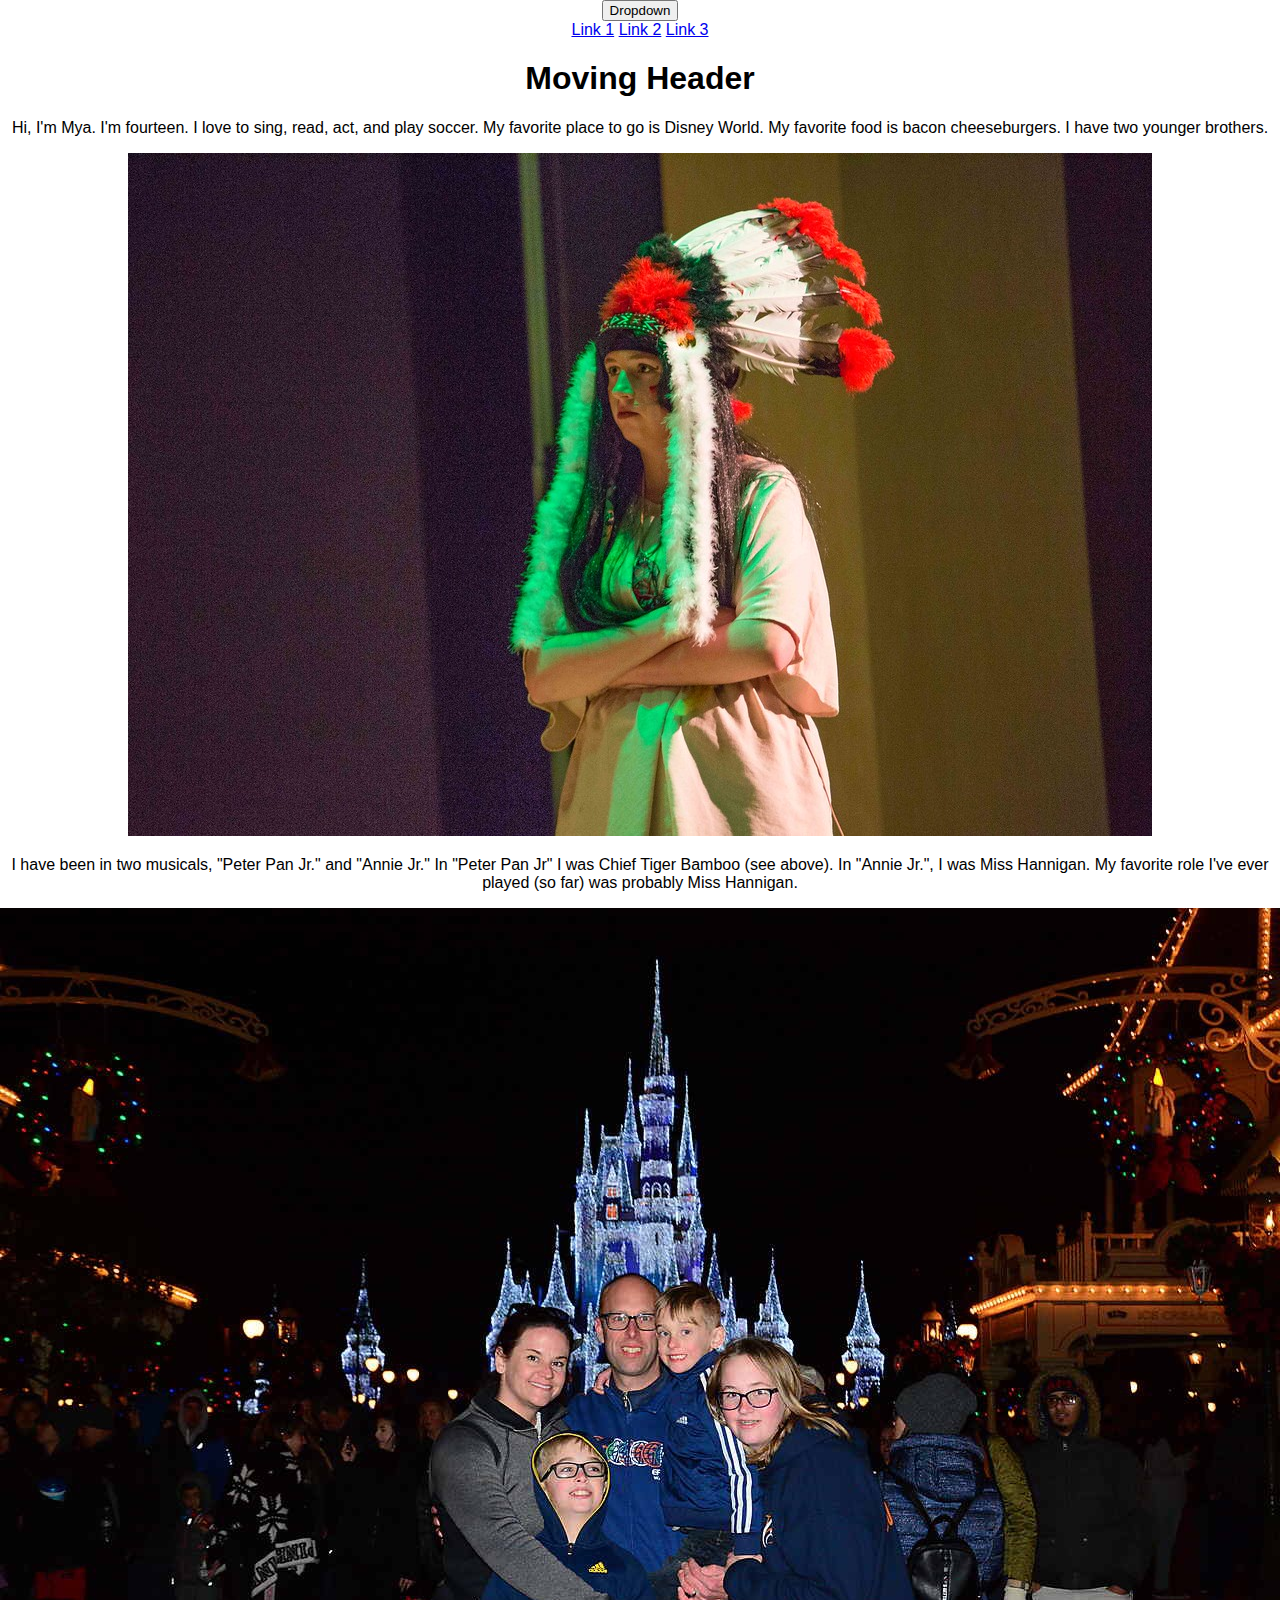
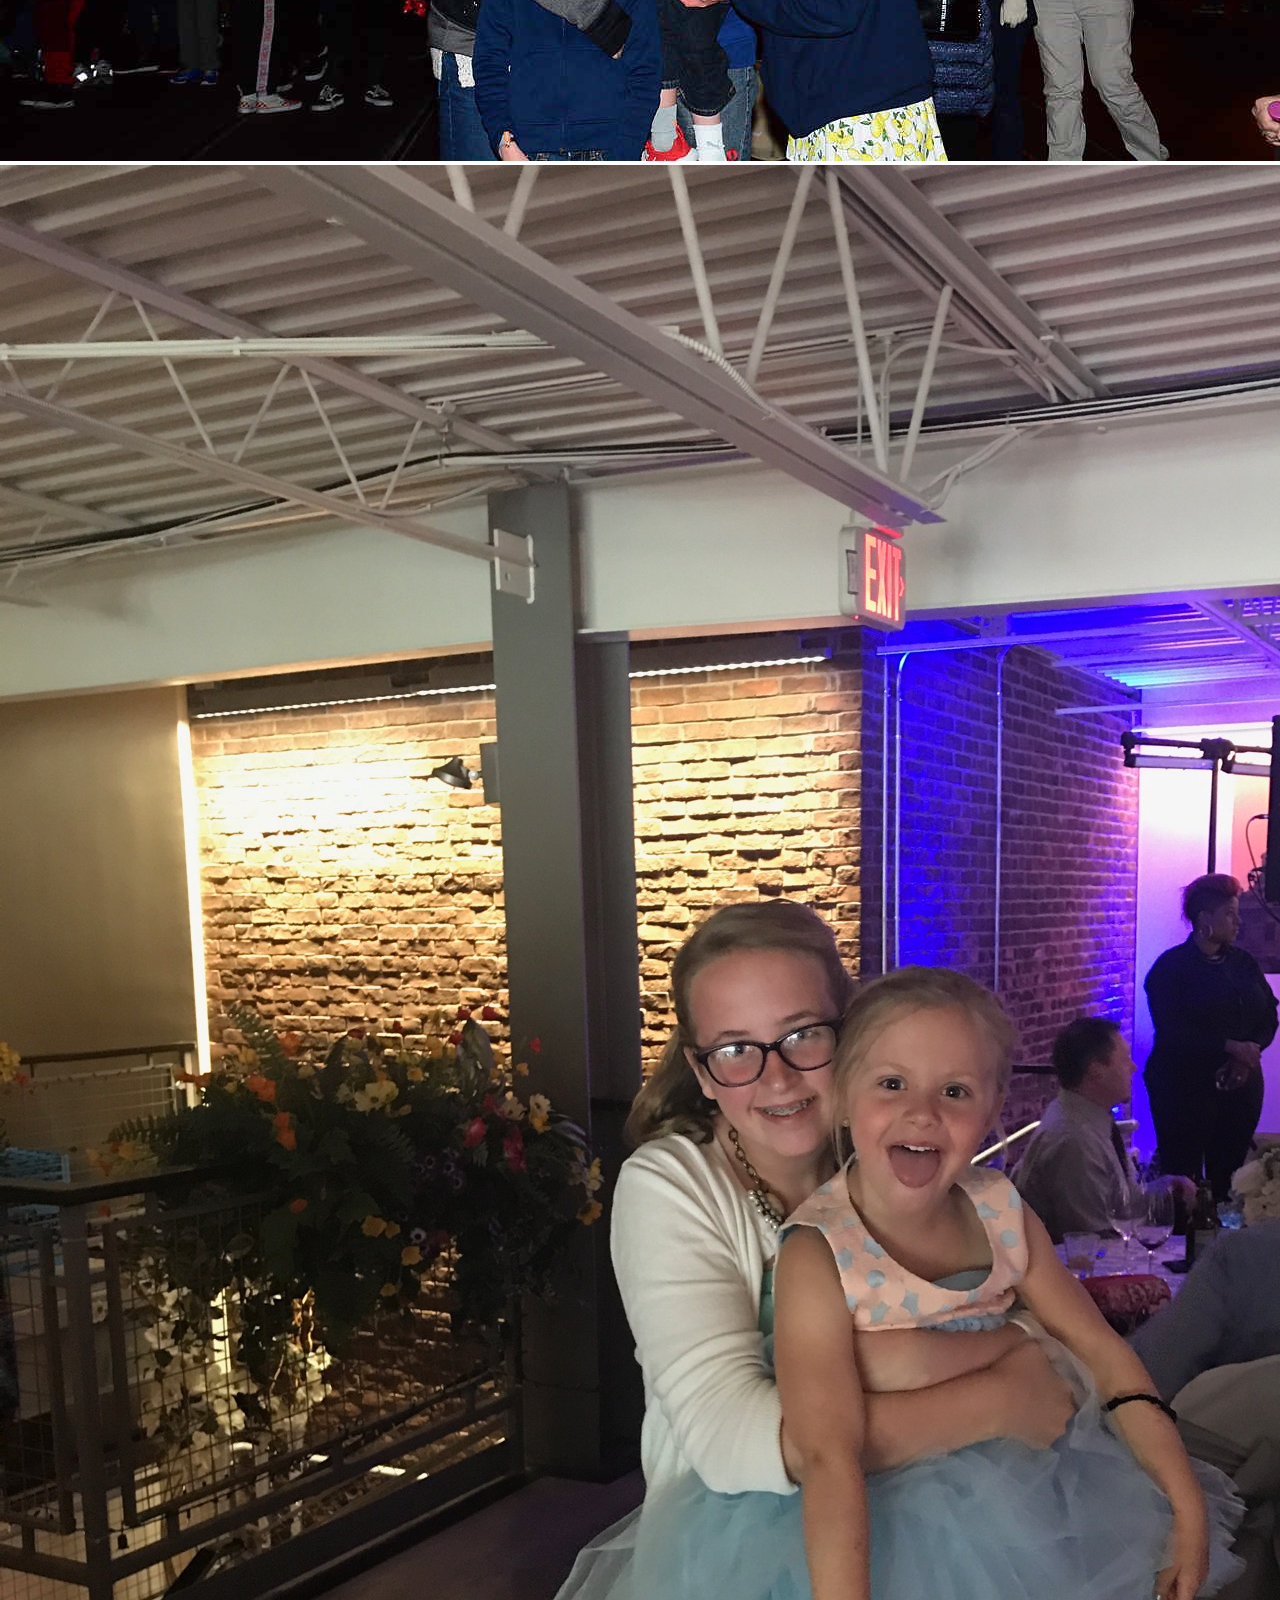
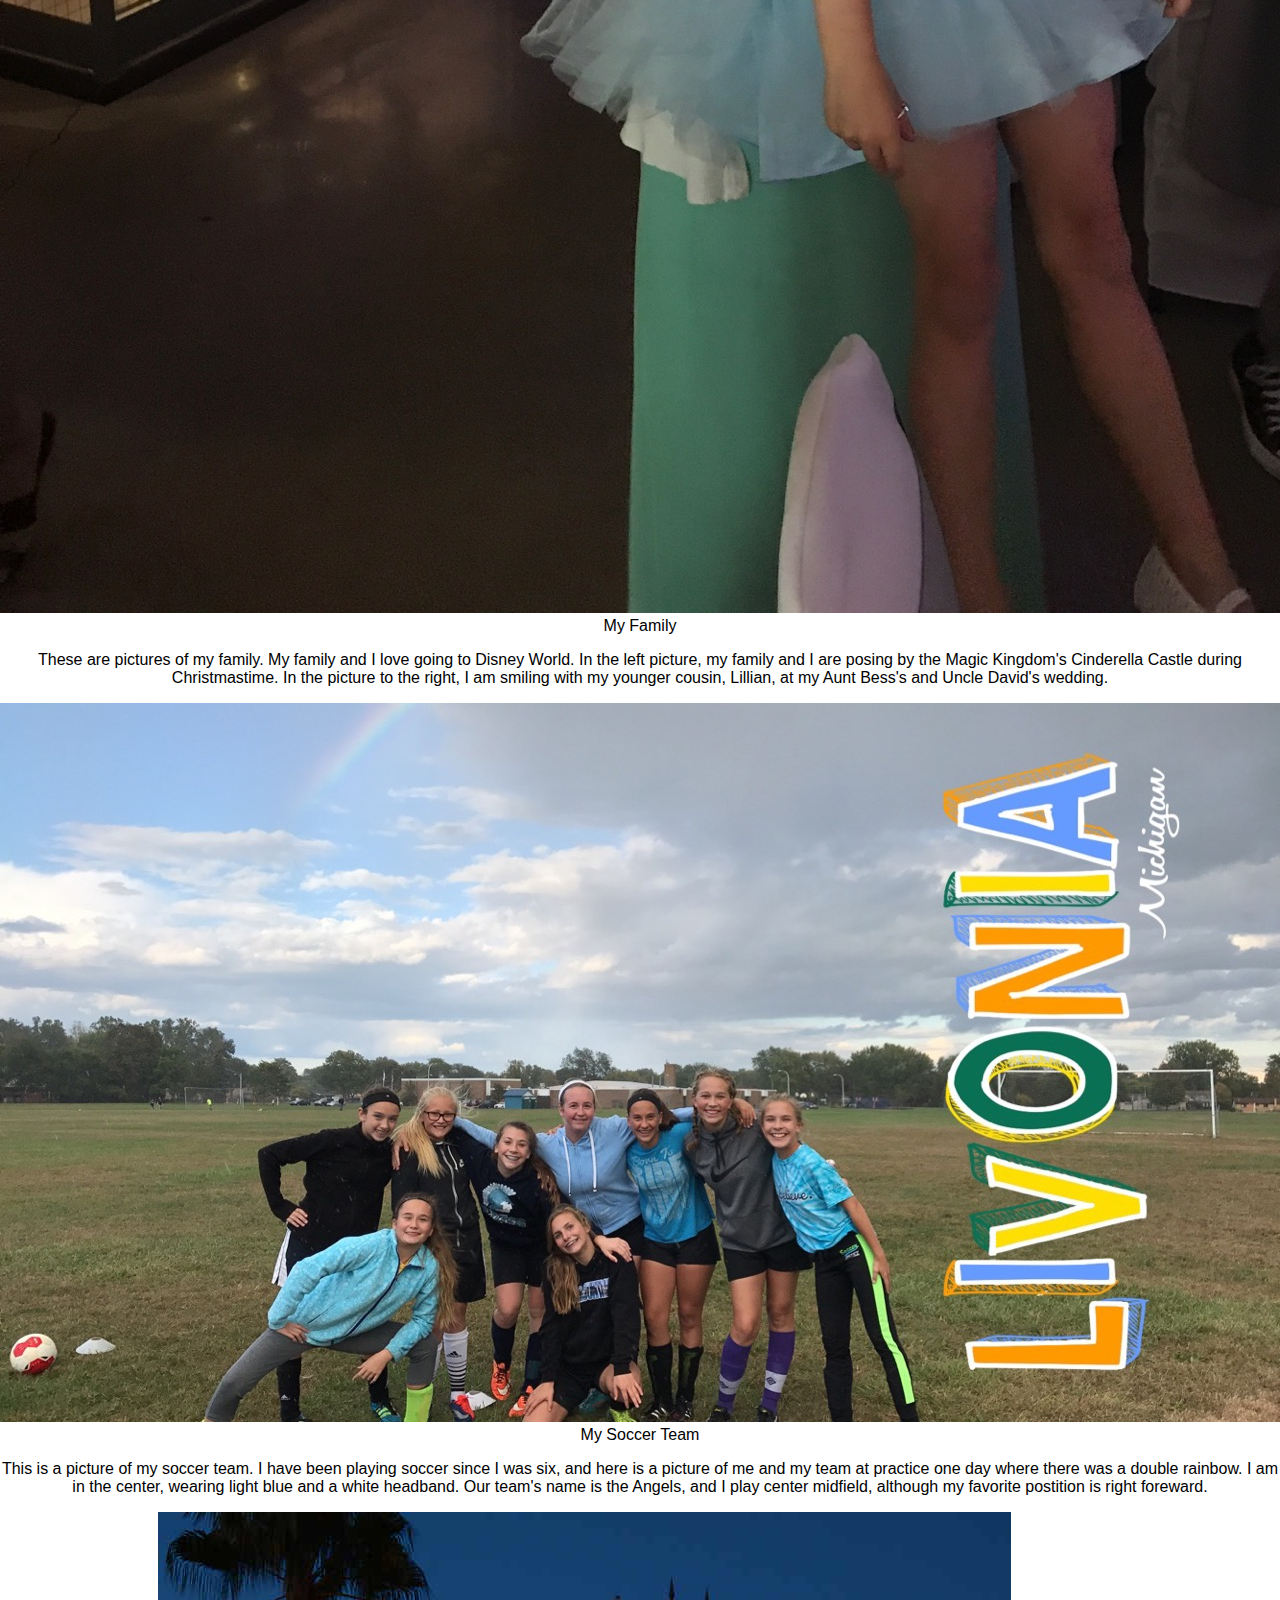
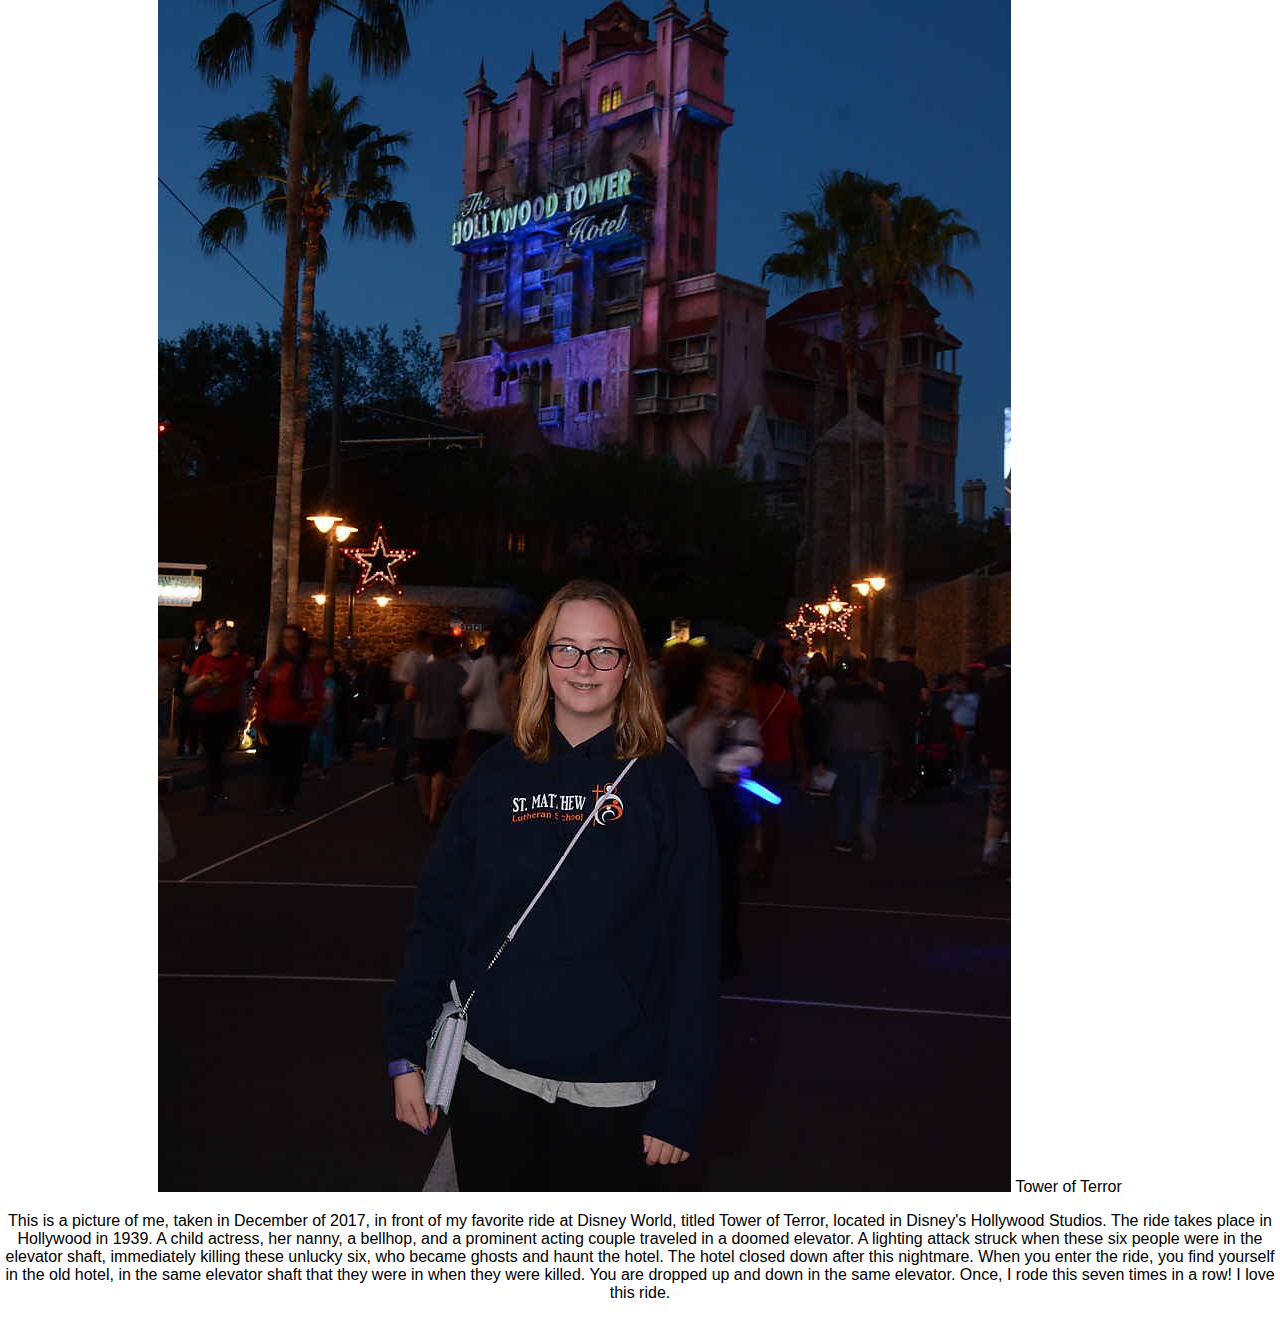
==== index.html @ 8d9f3ed3 "words" ====
<!DOCTYPE html>
<html>
<head>
	<title> All About Me </title>
	<link rel="stylesheet" type="text/css" href="style.css"/>
</head>

<body>
	<div class = "dropdown">
		<button class = "dropbtn"> Dropdown </button>
		<div class = "dropdown-content">
			<a href= "#doubleyellow"> Link 1</a>
			<a href= "#name"> Link 2</a>
			<a href= "#green"> Link 3</a>
		</div>
	</div>
	<h1> Moving Header </h1>
	<div id="page-wrapper">
		<div id="name">
			<!--TODO: Add a title in the header tag -->
			<!--TODO: Add a description in a paragraph tag-->
			<p> Hi, I'm Mya. I'm fourteen. I love to sing, read, act, and play soccer. My favorite place to go is Disney World. My favorite food is bacon cheeseburgers. I have two younger brothers.  </p>
		</div>

		<div id="blue">
			<!-- TODO: Add an Image -->
			<img src= "ctb.jpg" >
			<!-- TODO: Add a title for the image -->
			<title> Stage Debut </title>
			<!-- TODO: Add a description for the image in a paragraph tag-->
			<p> I have been in two musicals, "Peter Pan Jr." and "Annie Jr." In "Peter Pan Jr" I was Chief Tiger Bamboo (see above). In "Annie Jr.", I was Miss Hannigan. My favorite role I've ever played (so far) was probably Miss Hannigan. </p>
		</div>


		<div id="doubleyellow">
			<!-- TODO: Add two images with the class name double-->
			<img class="double" src= "fam.jpeg">
			 <img class="double" src= "lillian.jpeg">
			<!-- TODO: Add a header to describe the images -->
			<h> My Family</h>
			<p>These are pictures of my family. My family and I love going to Disney World. In the left picture, my family and I are posing by the Magic Kingdom's Cinderella Castle during Christmastime. In the picture to the right, I am smiling with my younger cousin, Lillian, at my Aunt Bess's and Uncle David's wedding. </p>
		</div>


		<div id="green">
			<!-- TODO: Add an image -->
			<img src= "soccer.jpeg">
			<!-- TODO: Add a header with the class name brown -->
			<h class="brown"> My Soccer Team </h>
			<!-- TODO: Add a paragraph -->
			<p> This is a picture of my soccer team. I have been playing soccer since I was six, and here is a picture of me and my team at practice one day where there was a double rainbow. I am in the center, wearing light blue and a white headband. Our team's name is the Angels, and I play center midfield, although my favorite postition is right foreward. </p>
		</div>


		<div id="white">
			<!-- TODO: Add three images with the class name triple -->
			<img class=brown src= "tot.jpeg">
			<!-- TODO: Add a header with the class name brown -->
			<h class=brown> Tower of Terror </h>
			<!-- TODO: Add a paragraph to describe the image -->
			<p> This is a picture of me, taken in December of 2017, in front of my favorite ride at Disney World, titled Tower of Terror, located in Disney's Hollywood Studios. The ride takes place in Hollywood in 1939. A child actress, her nanny, a bellhop, and a prominent acting couple traveled in a doomed elevator. A lighting attack struck when these six people were in the elevator shaft, immediately killing these unlucky six, who became ghosts and haunt the hotel. The hotel closed down after this nightmare. When you enter the ride, you find yourself in the old hotel, in the same elevator shaft that they were in when they were killed. You are dropped up and down in the same elevator. Once, I rode this seven times in a row! I love this ride.  </p>
		</div>

	</div>





</body>
</html>
---- style.css ----
html, body {
	margin: 0;
	font-family: 'Open Sans', sans-serif;
	text-align: center;
	background-image: url("intro.svg");
}
@keyframes rainbow {
	0% {background-color:red;}
	14% {background-color:orange;}
	28% {background-color: 1ED571;}
	42% {background-color: 33D3B6;}
	56% {background-color: turquoise;}
	70% {background-color: purple;}
	80% {background-color: black;}
}
#blue {
	animation-name: rainbow;
	animation-duration: 10s;
	animation-iteration-count: infinite;
	background-color: white;
}
@keyframes change {
	0% {transform: translateX (-100px);
	50% {transform: translate (100px);
}
h1 {
	color:#339966;
	animation-name: change;
	animation-duration: 10s;
}
.dropbtn{
	border: none;
	padding: 16px;
	font-size: 16px;
	background-color: green;
	color: white;
}

.dropdown {
	position: relative;
	display: inline-block;
}
.dropdown-content {
	display: none;
	postition: absolute;
	background-color: aquamarine;
	min-width: 160px;
}

.dropdown:hover .dropdown-content {
	display:block;
}
.dropdown-content a{
	color:black;
	padding:12px 16px;
	text-decoration:none;
	display:block;
}

p {
	/*TODO: Change the color of paragraph texts*/
	color: violet;
}


img {
	border-radius: 25px;
	max-width: 100%;
}

.brown {
	/*TODO: Change the color of text to brown*/
	color: brown;
}

#page-wrapper {
	padding: 0 10% 0 10%;
}

#page-wrapper > * {
	padding: 50px;
	margin: auto;
	height: auto;
}


#blue {
	/*TODO: Change the background color to blue*/
	background-color: blue;
}
.rotate90 {
	transform: rotate(90deg);
}
#doubleyellow {
	display: inline-block;
	/*TODO: Change the background color to yellow*/
	background-color: yellow;
}

#doubleyellow > img  {
	width: 45%;
	margin: 0 20px 0 20px;
}

#green {
	/*TODO: Change the backgrond color to green*/
	background-color:green;
}

#yellow {
	/*TODO: Change the background color to yellow*/
	background-color: yellow;
}

#white {
	/*TODO: Change the background color to white*/
	background-color: white;
}

#white > img {
	width: 30.3%;
}

#content_holder {
	display: inline-block;
	/*TODO:; change the background color to green*/
	background-color: green;
}

.content {
	width: 44.5%;
	float: left;
	margin: 2%;
	border: 1px dashed orange;
	padding: 5px;
	background-color: #f0f0f0;
}
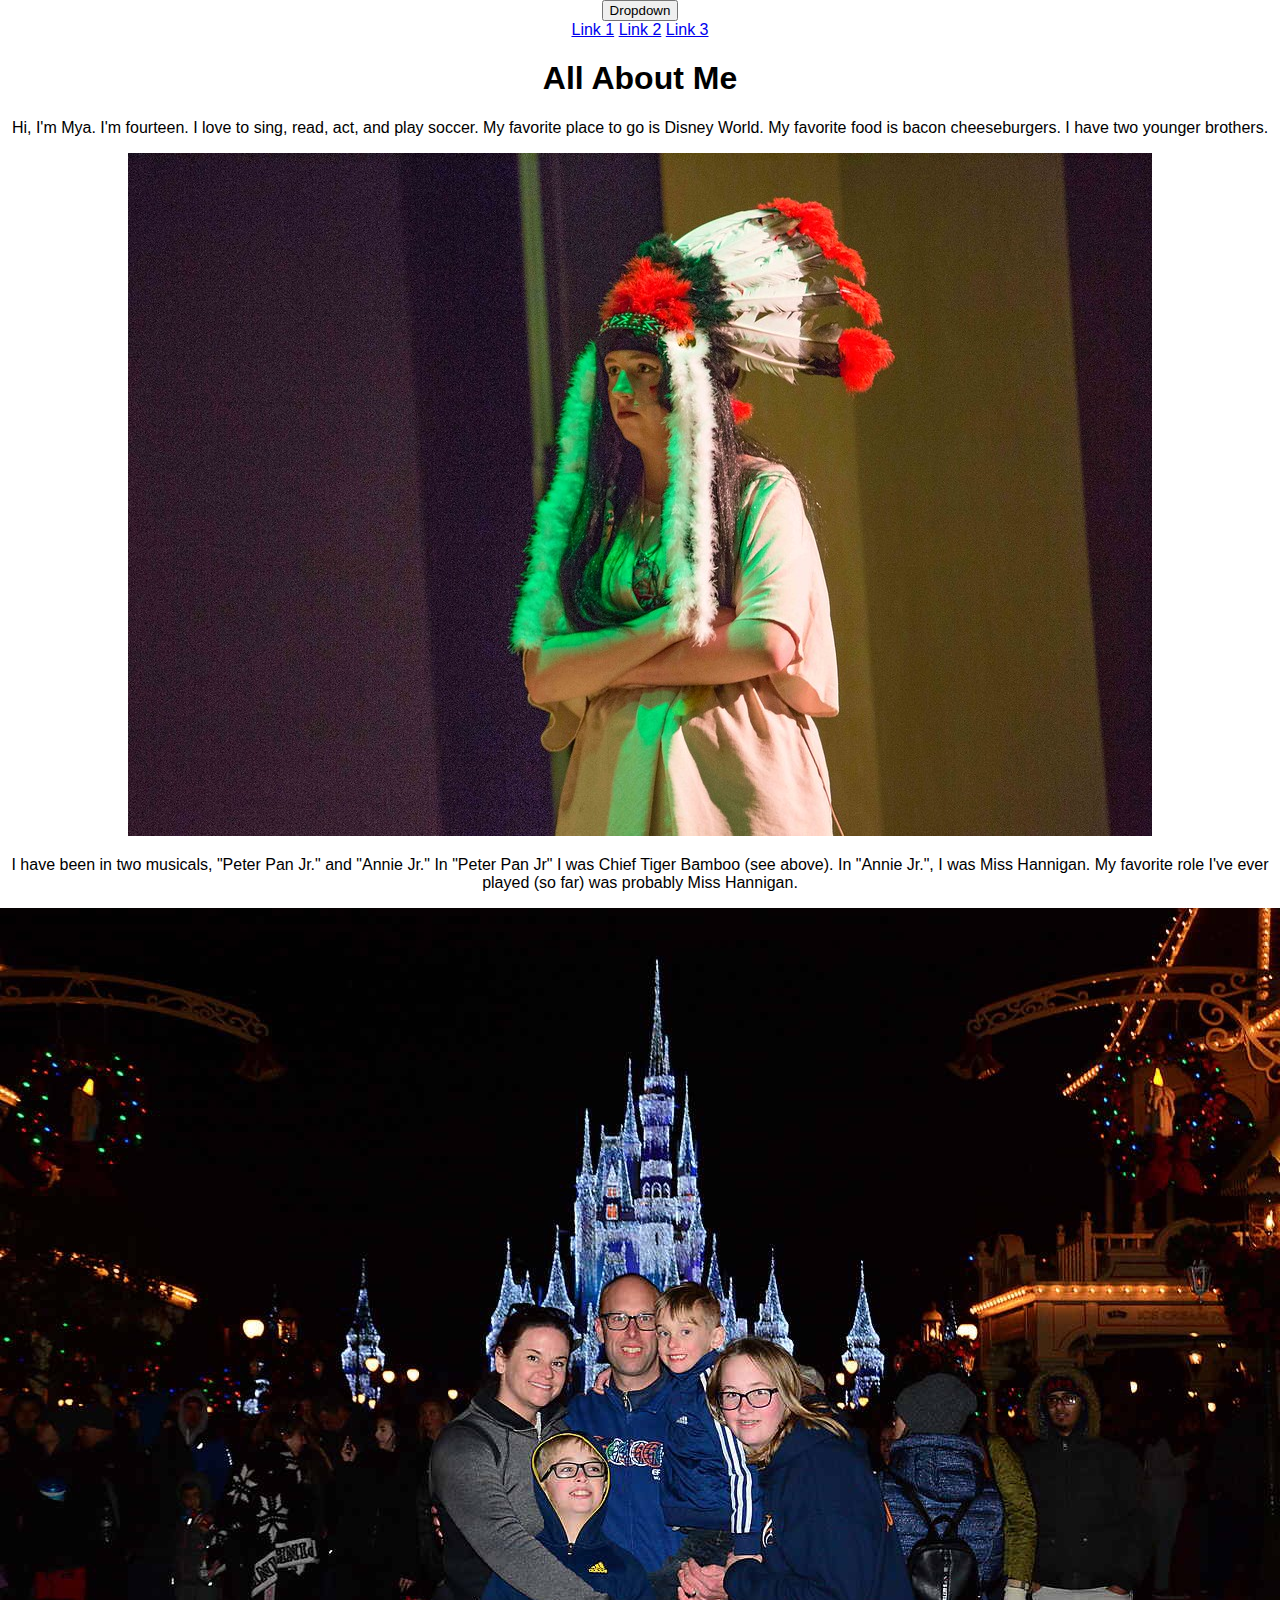
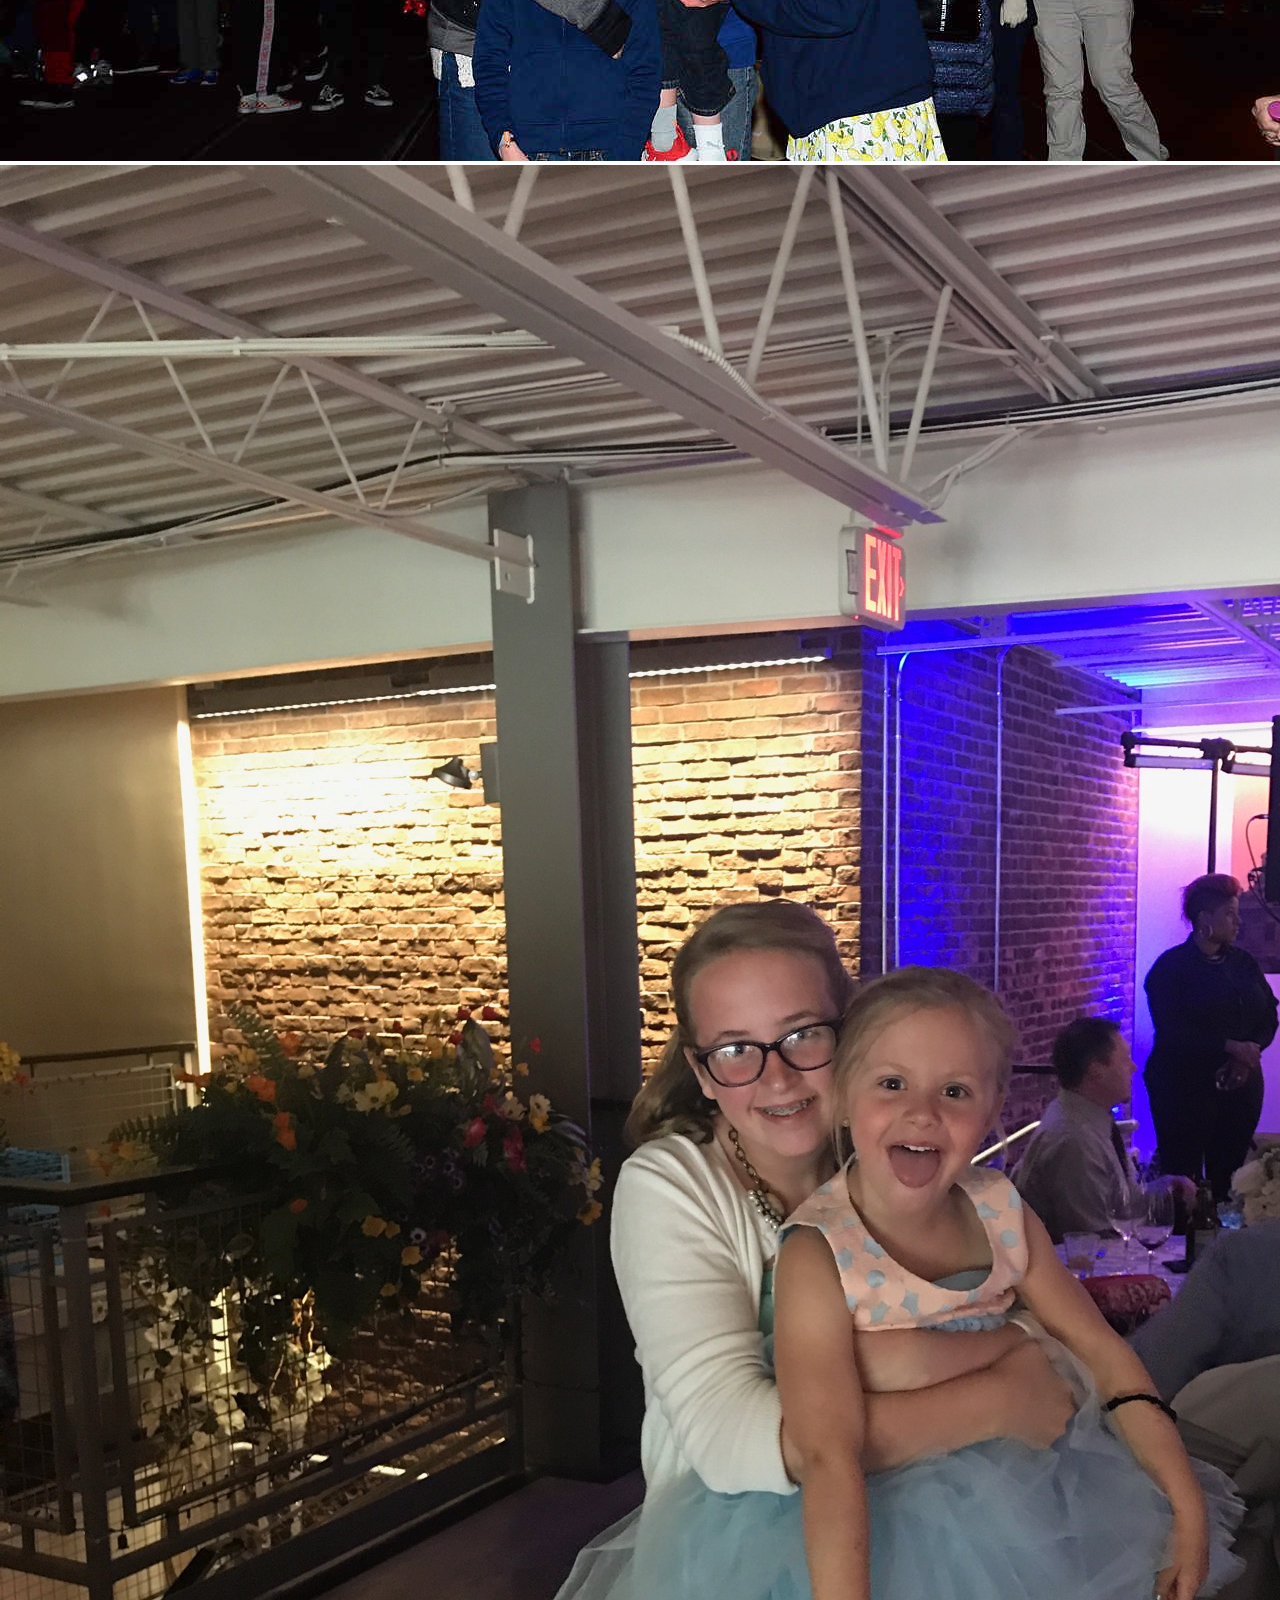
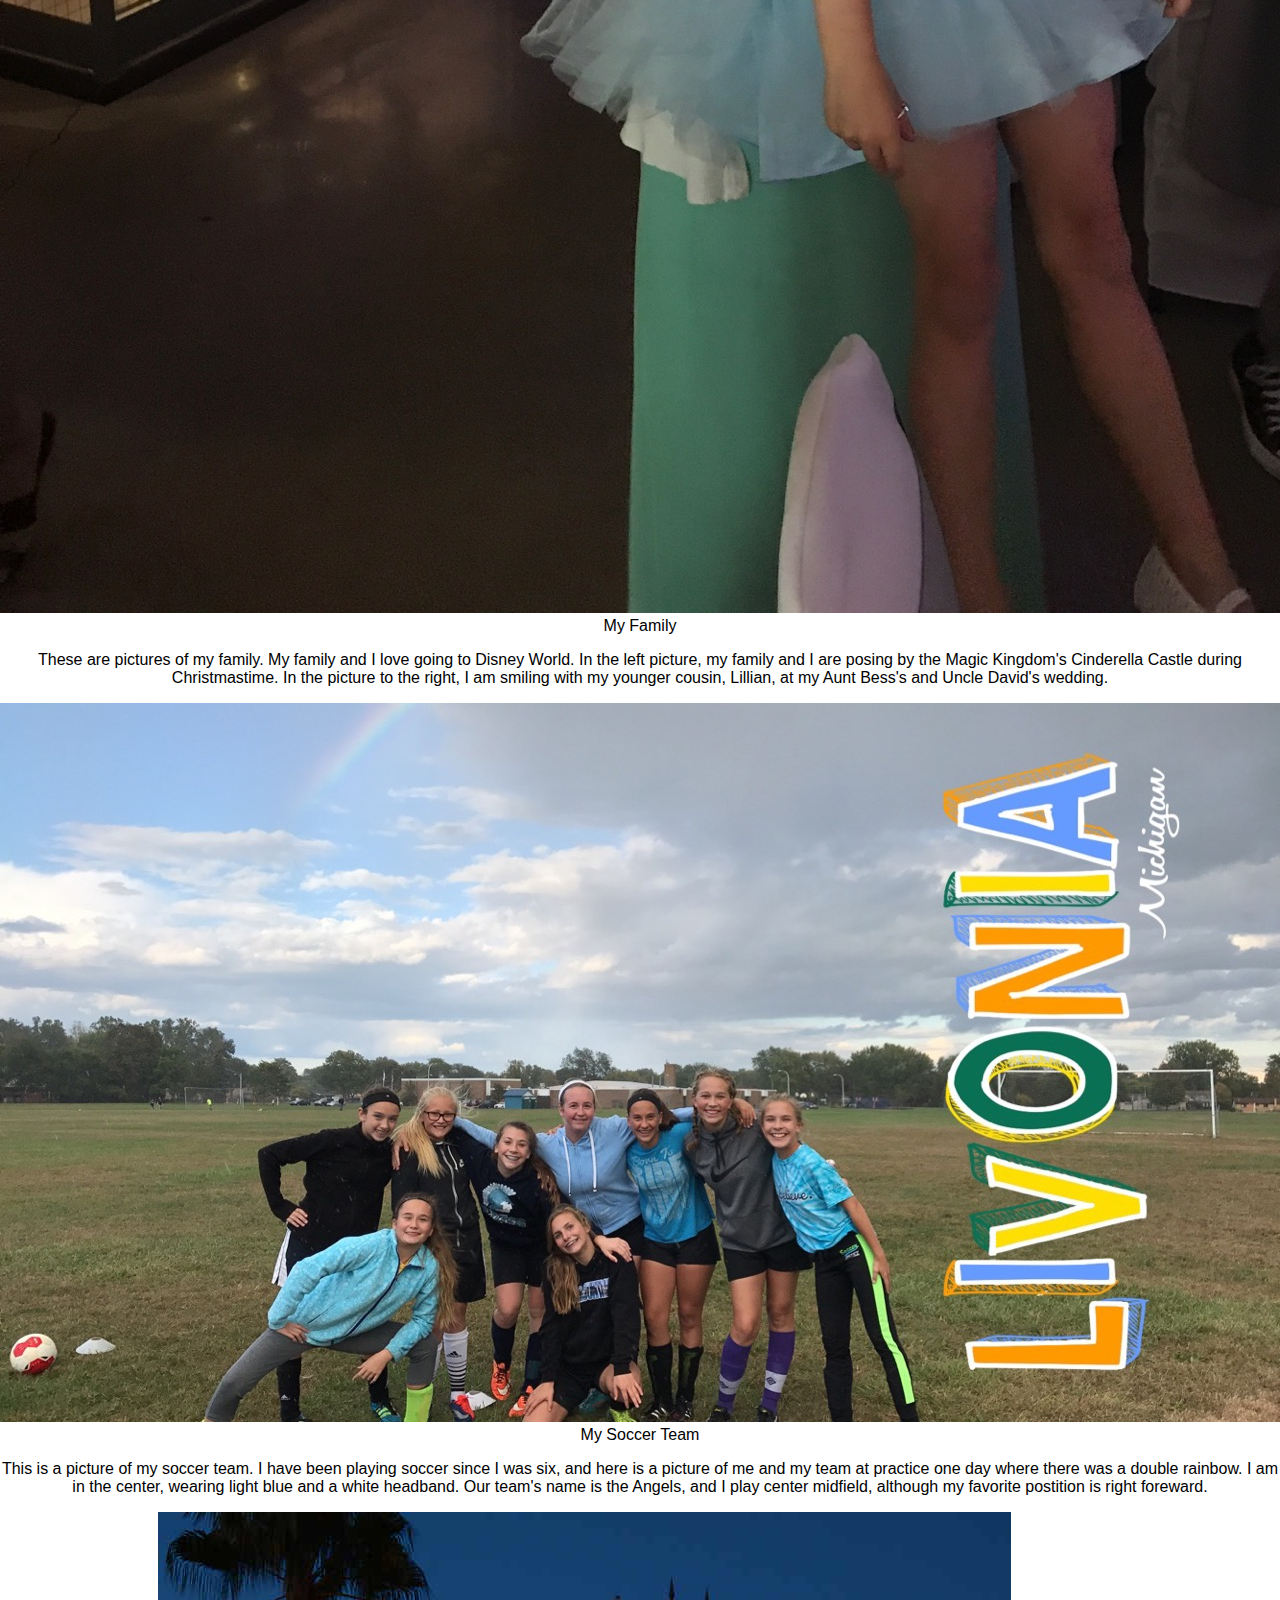
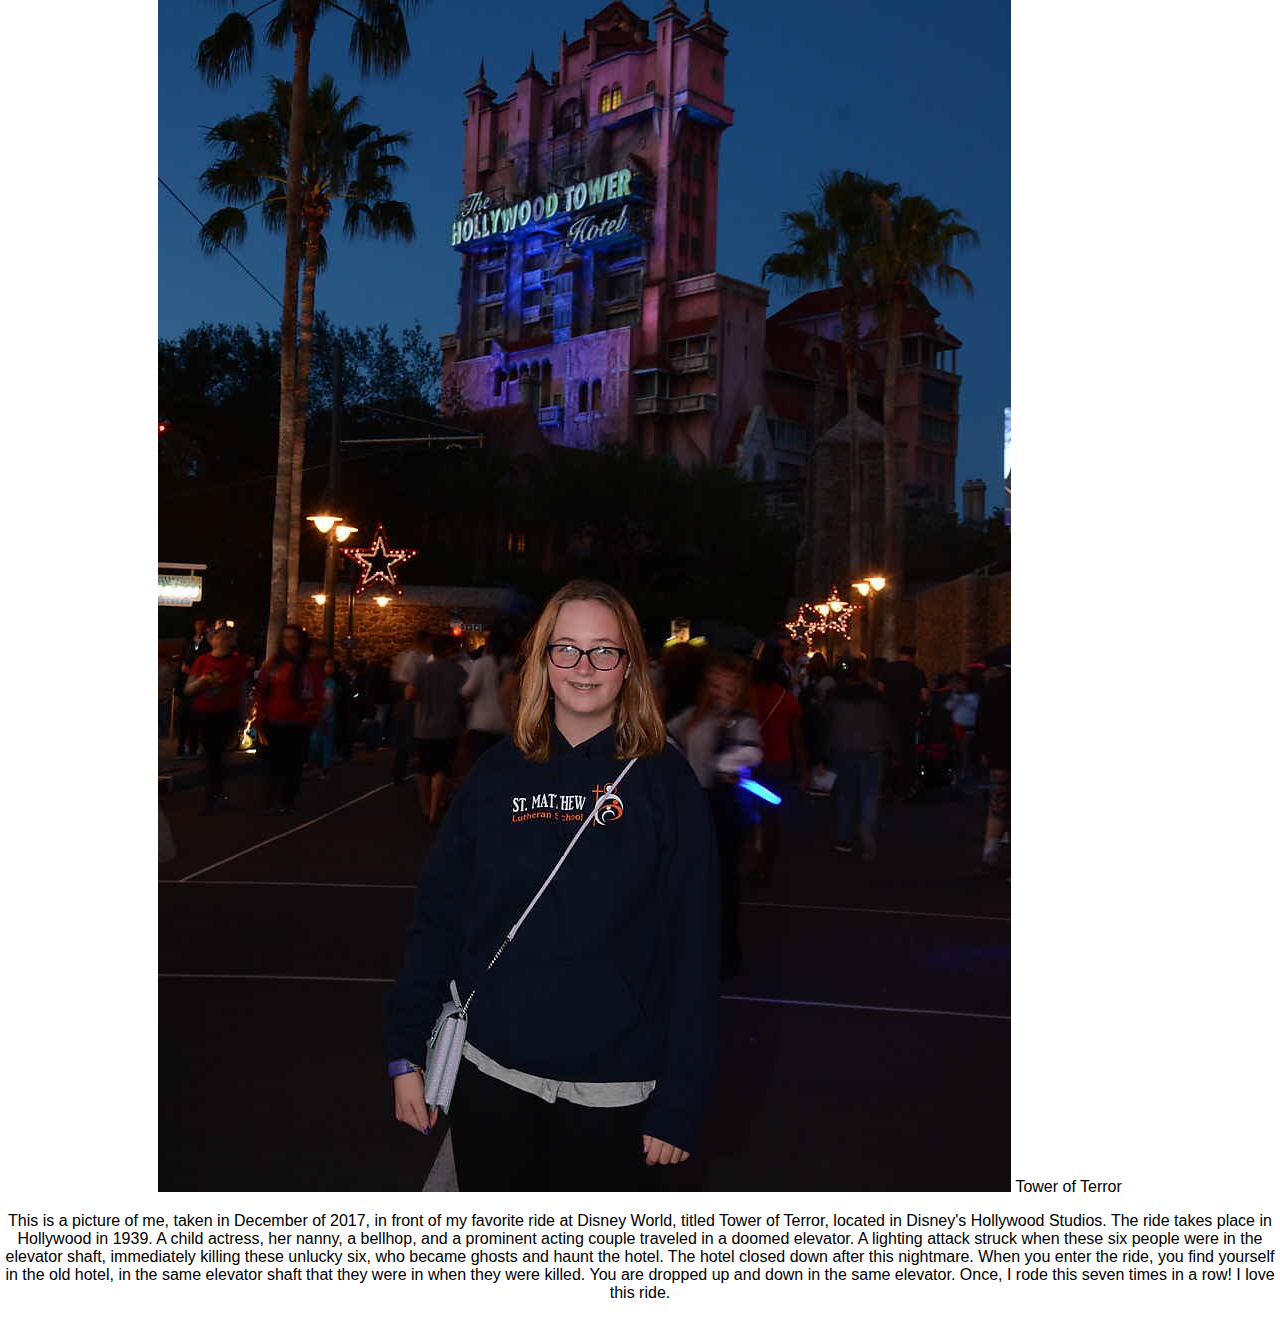
==== commit 48efeaa2: "whatever" ====
--- a/index.html
+++ b/index.html
@@ -14,7 +14,7 @@
 			<a href= "#green"> Link 3</a>
 		</div>
 	</div>
-	<h1> Moving Header </h1>
+	<h1> All About Me </h1>
 	<div id="page-wrapper">
 		<div id="name">
 			<!--TODO: Add a title in the header tag -->
